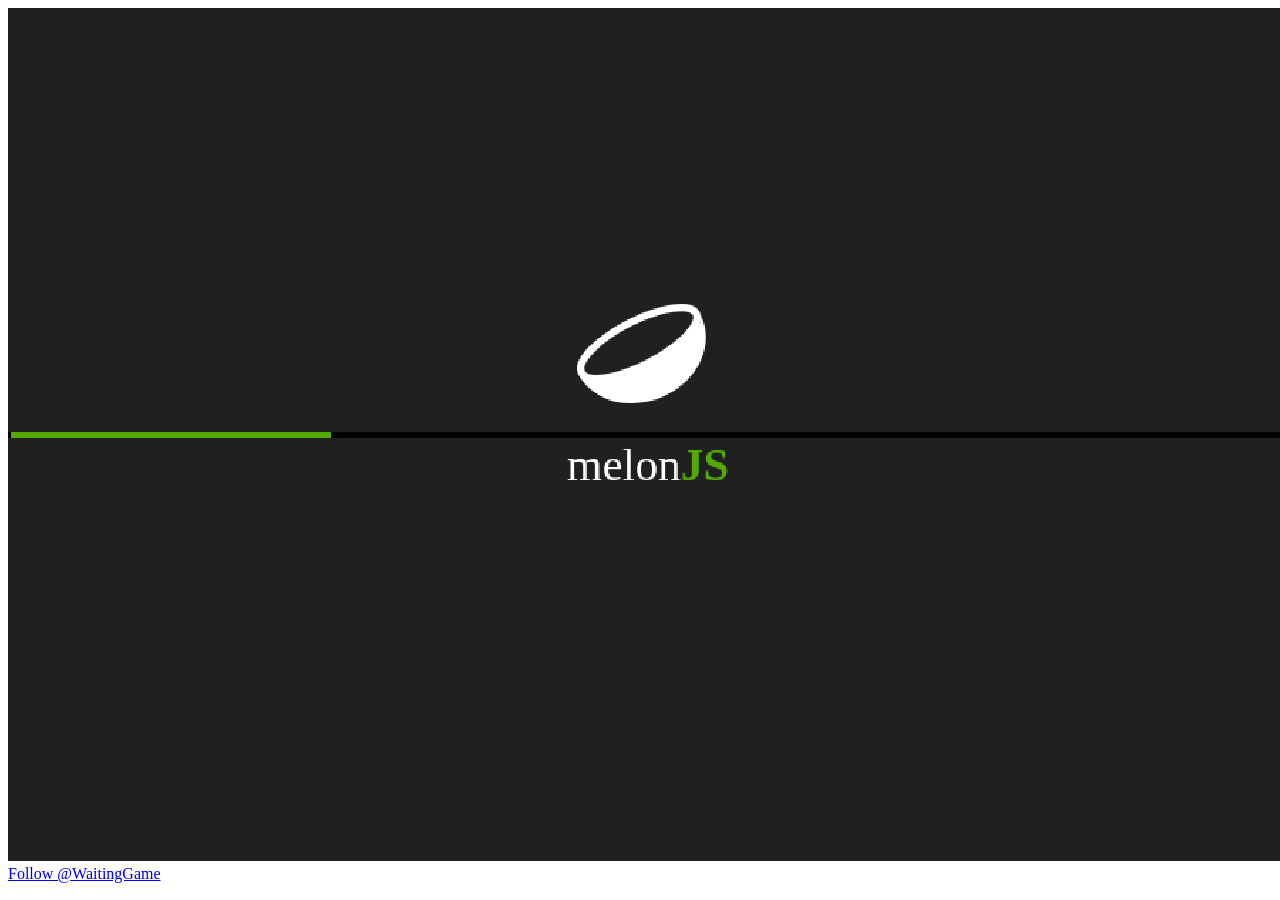
==== games/pizzaDelivery/pizza-delivery-master/index.html @ 1d6a6679 "added trivia and pizza delivery game" ====
<!DOCTYPE HTML>
<html lang="en">
  <head>
    <title>Pizza Delivery</title>
    <link rel="apple-touch-icon-precomposed" href="data/img/touch-icon-iphone.png"/>
    <link rel="apple-touch-icon-precomposed" sizes="120x120" href="data/img/touch-icon-iphone-retina.png"/>
    <link rel="shortcut icon" href="data/img/favicon.ico">
    <link rel="stylesheet" type="text/css" media="screen" href="index.css">
    <meta id="viewport" name="viewport" content="width=device-width, initial-scale=1, maximum-scale=1, user-scalable=no">
    <meta name="apple-mobile-web-app-capable" content="yes">
    <meta name="apple-mobile-web-app-status-bar-style" content="black">
    <meta name="apple-mobile-web-app-title" content="Clumsy Bird">
    <meta charset="UTF-8" />
    <meta name="description" content="Clumsy Bird - A Flappy Bird clone using MelonJS"/>
    <meta name="keywords" content="flappybird, flappy, bird, game, html5, melonjs,clone"/>
    <meta name="robots" content="index, follow">
    <meta name="google-site-verification" content="RDZI9SqVaffd48uHfZMv67-YdvviOMe2HuULEYqVgd4" />
    <meta property="og:image" content="http://ellisonleao.github.io/clumsy-bird/data/img/bg.png" />
    <meta property="og:title" content="Clumsy Bird - A Flappy Bird clone using MelonJS"/>
    <meta property="og:url" content="http://ellisonleao.github.io/clumsy-bird/"/>
    <meta property="og:site_name" content="Clumsy Bird - MelonJS"/>

    <!-- Twitter Card -->
    <meta name="twitter:hashtag" content="clumsybird" />
    <meta name="twitter:card" content="summary" />
    <meta name="twitter:site" content="@ellisonleao" />
    <meta name="twitter:creator" content="@ellisonleao" />
    <meta name="twitter:title" content="Clumsy Bird" />
    <meta name="twitter:description" content="A Flappy Bird melonJS clone " />


    <!-- Humans -->
    <link rel="author" href="humans.txt" />

    <link rel="stylesheet" type="text/css" href="addtohomescreen.css">
    <script src="js/addtohomescreen.min.js"></script>
  </head>

  <body>
    <div id="fb-root"></div>
    <script>
      window.fbAsyncInit = function() {
        FB.init({
          appId      : '213642148840283',
          status     : true,
          xfbml      : true
        });
      };

      (function(d, s, id){
         var js, fjs = d.getElementsByTagName(s)[0];
         if (d.getElementById(id)) {return;}
         js = d.createElement(s); js.id = id;
         js.src = "//connect.facebook.net/pt_BR/all.js";
         fjs.parentNode.insertBefore(js, fjs);
       }(document, 'script', 'facebook-jssdk'));
       addToHomescreen();
    </script>
    <!-- Canvas placeholder -->
    <div id="screen"></div>
    <!-- Sharing section -->
    <div id="share">
        <div
            class="fb-share-button"
            data-href="http://ellisonleao.github.io/clumsy-bird/"
            data-type="button_count">
        </div>
        <a
            href="https://twitter.com/ellisonleao"
            class="twitter-follow-button"
            data-show-count="false">Follow @WaitingGame
        </a>
      <div class="google">
        <script>
          (function(i,s,o,g,r,a,m){i['GoogleAnalyticsObject']=r;i[r]=i[r]||function(){
          (i[r].q=i[r].q||[]).push(arguments)},i[r].l=1*new Date();a=s.createElement(o),
          m=s.getElementsByTagName(o)[0];a.async=1;a.src=g;m.parentNode.insertBefore(a,m)
          })(window,document,'script','//www.google-analytics.com/analytics.js','ga');
          ga('create', 'UA-899823-9', 'ellisonleao.github.io');
          ga('send', 'pageview');
        </script>
        <script type="text/javascript"><!--
        google_ad_client = "ca-pub-1107121710553160";
        /* Clumsy Ads */
        google_ad_slot = "4971477596";
        google_ad_width = 728;
        google_ad_height = 90;
        //-->
        </script>
        <script type="text/javascript"
        src="//pagead2.googlesyndication.com/pagead/show_ads.js">
        </script>
      </div>
      <script>
        !function(d,s,id){
          var js,fjs=d.getElementsByTagName(s)[0],
              p=/^http:/.test(d.location)?'http':'https';
          if(!d.getElementById(id)){
            js=d.createElement(s);
            js.id=id;
            js.src=p+'://platform.twitter.com/widgets.js';
            fjs.parentNode.insertBefore(js,fjs);
          }
        }(document, 'script', 'twitter-wjs');
      </script>
    </div>

    <!-- melonJS Library -->
    <script type="text/javascript" src="js/melonJS-2.1.1-min.js"></script>
    <script type="text/javascript" src="js/debugPanel.js" ></script>
    <script type="text/javascript" src="build/clumsy-min.js" ></script>
    <!-- Bootstrap & Mobile optimization tricks -->
    <script type="text/javascript">
      window.onReady(function onReady() {

        game.onload();
        // Mobile browser hacks
        if (me.device.isMobile && !navigator.isCocoonJS) {
          // Prevent the webview from moving on a swipe
          window.document.addEventListener("touchmove", function (e) {
            e.preventDefault();
            window.scroll(0, 0);
            return false;
          }, false);

          // Scroll away mobile GUI
          (function () {
            window.scrollTo(0, 1);
            me.video.onresize(null);
          }).defer();

          me.event.subscribe(me.event.WINDOW_ONRESIZE, function (e) {
            window.scrollTo(0, 1);
          });
        }
      });
    </script>

  </body>
</html>
---- games/pizzaDelivery/pizza-delivery-master/addtohomescreen.css ----
.ath-viewport * {
	-webkit-box-sizing: border-box;
	-moz-box-sizing: border-box;
	box-sizing: border-box;
}

.ath-viewport {
	position: relative;
	z-index: 2147483641;
	pointer-events: none;

	-webkit-tap-highlight-color: rgba(0,0,0,0);
	-webkit-touch-callout: none;
	-webkit-user-select: none;
	-moz-user-select: none;
	-ms-user-select: none;
	user-select: none;
	-webkit-text-size-adjust: none;
	-moz-text-size-adjust: none;
	-ms-text-size-adjust: none;
	-o-text-size-adjust: none;
	text-size-adjust: none;
}

.ath-modal {
	pointer-events: auto !important;
	background: rgba(0,0,0,0.6);
}

.ath-mandatory {
	background: #000;
}

.ath-container {
	pointer-events: auto !important;
	position: absolute;
	z-index: 2147483641;
	padding: 0.7em 0.6em;
	width: 18em;

	background: #eee;
	background-size: 100% auto;

	box-shadow: 0 0.2em 0 #d1d1d1;

	font-family: sans-serif;
	font-size: 15px;
	line-height: 1.5em;
	text-align: center;
}

.ath-ios.ath-phone {
	bottom: 1.8em;
	left: 50%;
	margin-left: -9em;
}

.ath-ios7.ath-tablet {
	left: 0.7em;
	top: 1.8em;
}

.ath-ios6.ath-tablet {
	left: 5em;
	top: 1.8em;
}

.ath-android {
	right: 1.5em;
	top: 1.8em;
}

/* close icon */
.ath-container:before {
	content: '';
	position: relative;
	display: block;
	float: right;
	margin: -0.7em -0.6em 0 0.5em;
	background-image: url([data-uri]);
	background-color: rgba(255,255,255,0.8);
	background-size: 50%;
	background-repeat: no-repeat;
	background-position: 50%;
	width: 2.7em;
	height: 2.7em;
	text-align: center;
	overflow: hidden;
	color: #a33;
	z-index: 2147483642;
}

.ath-container.ath-icon:before {
	position: absolute;
	top: 0;
	right: 0;
	margin: 0;
	float: none;
}

.ath-mandatory .ath-container:before {
	display: none;
}

.ath-container.ath-android:before {
	float: left;
	margin: -0.7em 0.5em 0 -0.6em;
}

.ath-container.ath-android.ath-icon:before {
	position: absolute;
	right: auto;
	left: 0;
	margin: 0;
	float: none;
}


/* applied only if the application icon is shown */
.ath-container.ath-icon {

}

.ath-action-icon {
	display: inline-block;
	vertical-align: middle;
	background-position: 50%;
	background-repeat: no-repeat;
	text-indent: -9999em;
	overflow: hidden;
}

.ath-android .ath-action-icon {
	width: 1.2em;
	height: 1.8em;
	background-image:url([data-uri]);
	background-size: auto 100%;
}

.ath-ios7 .ath-action-icon {
	width: 1.6em;
	height: 1.6em;
	background-image:url([data-uri]);
	margin-top: -0.3em;
	background-size: auto 100%;
}

.ath-ios6 .ath-action-icon {
	width: 1.8em;
	height: 1.8em;
	background-image:url([data-uri]);
	margin-bottom: 0.4em;
	background-size: 100% auto;
}

.ath-container p {
	margin: 0;
	padding: 0;
	position: relative;
	z-index: 2147483642;
	text-shadow: 0 0.1em 0 #fff;
	font-size: 1.1em;
}

.ath-ios.ath-phone:after {
	content: '';
	background: #eee;
	position: absolute;
	width: 2em;
	height: 2em;
	bottom: -0.9em;
	left: 50%;
	margin-left: -1em;
	-webkit-transform: scaleX(0.9) rotate(45deg);
	transform: scaleX(0.9) rotate(45deg);
	box-shadow: 0.2em 0.2em 0 #d1d1d1;
}

.ath-ios.ath-tablet:after {
	content: '';
	background: #eee;
	position: absolute;
	width: 2em;
	height: 2em;
	top: -0.9em;
	left: 50%;
	margin-left: -1em;
	-webkit-transform: scaleX(0.9) rotate(45deg);
	transform: scaleX(0.9) rotate(45deg);
	z-index: 2147483641;
}

.ath-android:after {
	content: '';
	background: #eee;
	background: -webkit-linear-gradient(-45deg, rgba(238,238,238,0) 0%,rgba(238,238,238,0) 50%,rgba(238,238,238,1) 50%,rgba(238,238,238,1) 100%);
	position: absolute;
	width: 2em;
	height: 2em;
	top: -1.5em;
	right: 0;
}

.ath-application-icon {
	position: relative;
	padding: 0;
	border: 0;
	margin: 0 auto 0.2em auto;
	height: 6em;
	width: 6em;
	z-index: 2147483642;
}

/* OS specific classes */
.ath-container.ath-ios .ath-application-icon {
	border-radius: 1em;
	box-shadow: 0 0.2em 0.4em rgba(0,0,0,0.3),
		inset 0 0.07em 0 rgba(255,255,255,0.5);
	margin: 0 auto 0.4em auto;
}

@media only screen and (orientation: landscape) {
	.ath-container.ath-phone {
		width: 24em;
	}

	.ath-ios.ath-phone {
		margin-left: -12em;
	}

	.ath-ios6:after {
		left: 39%;
	}
}
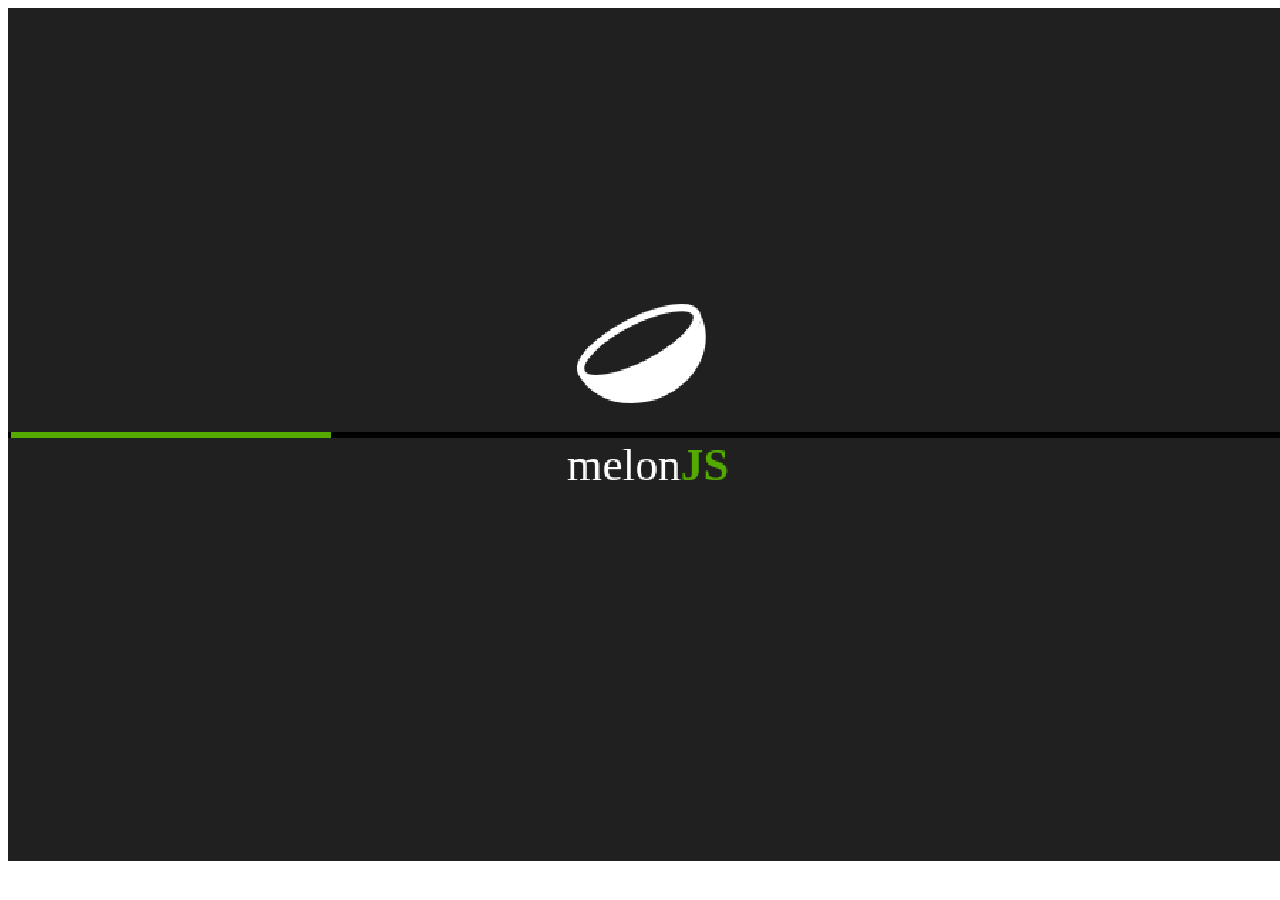
==== commit 4ba4862c: "made changes in pizza delivery index page" ====
--- a/games/pizzaDelivery/pizza-delivery-master/index.html
+++ b/games/pizzaDelivery/pizza-delivery-master/index.html
@@ -20,13 +20,7 @@
     <meta property="og:url" content="http://ellisonleao.github.io/clumsy-bird/"/>
     <meta property="og:site_name" content="Clumsy Bird - MelonJS"/>
 
-    <!-- Twitter Card -->
-    <meta name="twitter:hashtag" content="clumsybird" />
-    <meta name="twitter:card" content="summary" />
-    <meta name="twitter:site" content="@ellisonleao" />
-    <meta name="twitter:creator" content="@ellisonleao" />
-    <meta name="twitter:title" content="Clumsy Bird" />
-    <meta name="twitter:description" content="A Flappy Bird melonJS clone " />
+
 
 
     <!-- Humans -->
@@ -59,51 +53,7 @@
     <!-- Canvas placeholder -->
     <div id="screen"></div>
     <!-- Sharing section -->
-    <div id="share">
-        <div
-            class="fb-share-button"
-            data-href="http://ellisonleao.github.io/clumsy-bird/"
-            data-type="button_count">
-        </div>
-        <a
-            href="https://twitter.com/ellisonleao"
-            class="twitter-follow-button"
-            data-show-count="false">Follow @WaitingGame
-        </a>
-      <div class="google">
-        <script>
-          (function(i,s,o,g,r,a,m){i['GoogleAnalyticsObject']=r;i[r]=i[r]||function(){
-          (i[r].q=i[r].q||[]).push(arguments)},i[r].l=1*new Date();a=s.createElement(o),
-          m=s.getElementsByTagName(o)[0];a.async=1;a.src=g;m.parentNode.insertBefore(a,m)
-          })(window,document,'script','//www.google-analytics.com/analytics.js','ga');
-          ga('create', 'UA-899823-9', 'ellisonleao.github.io');
-          ga('send', 'pageview');
-        </script>
-        <script type="text/javascript"><!--
-        google_ad_client = "ca-pub-1107121710553160";
-        /* Clumsy Ads */
-        google_ad_slot = "4971477596";
-        google_ad_width = 728;
-        google_ad_height = 90;
-        //-->
-        </script>
-        <script type="text/javascript"
-        src="//pagead2.googlesyndication.com/pagead/show_ads.js">
-        </script>
-      </div>
-      <script>
-        !function(d,s,id){
-          var js,fjs=d.getElementsByTagName(s)[0],
-              p=/^http:/.test(d.location)?'http':'https';
-          if(!d.getElementById(id)){
-            js=d.createElement(s);
-            js.id=id;
-            js.src=p+'://platform.twitter.com/widgets.js';
-            fjs.parentNode.insertBefore(js,fjs);
-          }
-        }(document, 'script', 'twitter-wjs');
-      </script>
-    </div>
+
 
     <!-- melonJS Library -->
     <script type="text/javascript" src="js/melonJS-2.1.1-min.js"></script>
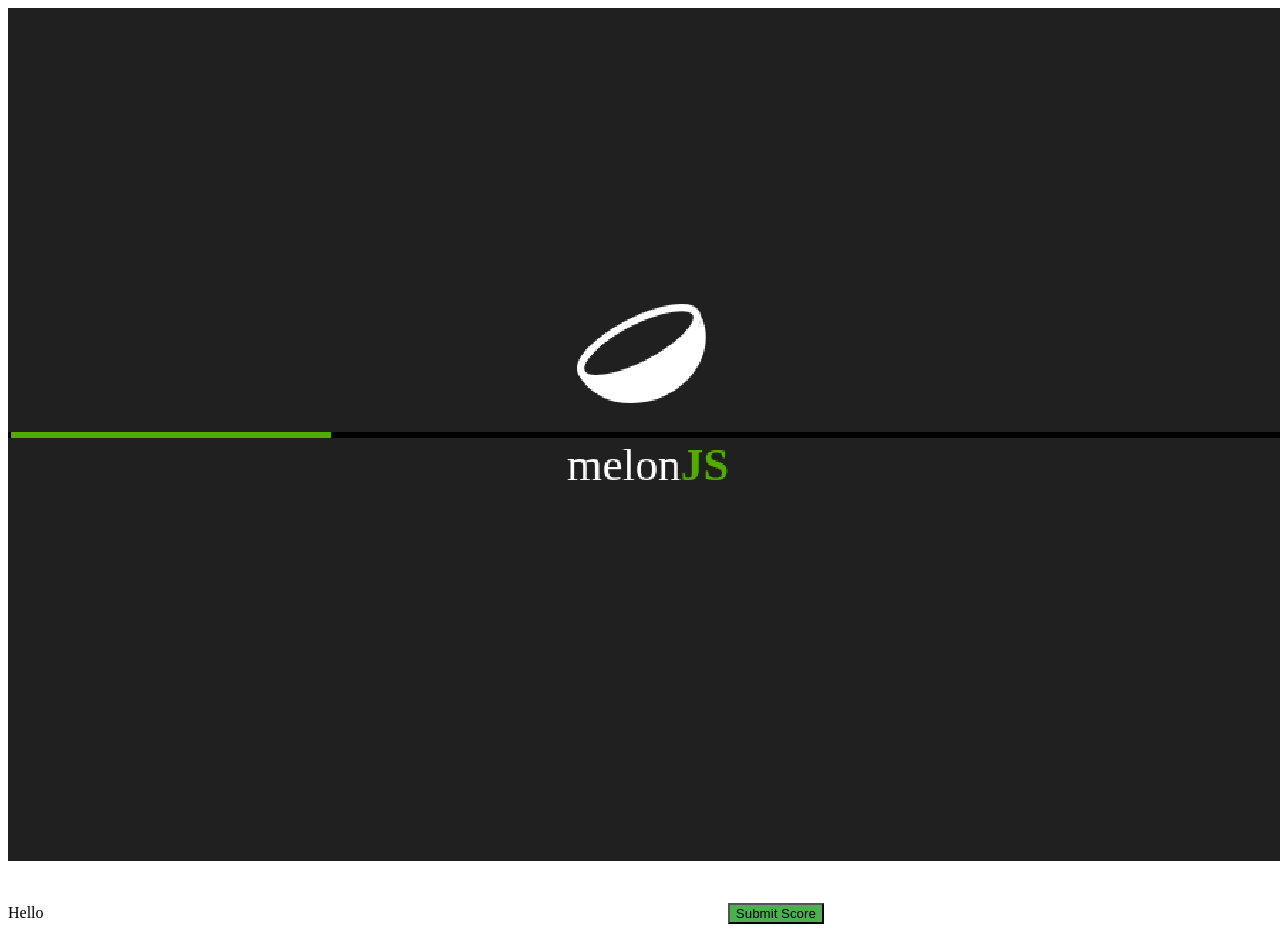
==== commit e1b00cdd: "added redeem function" ====
--- a/games/pizzaDelivery/pizza-delivery-master/index.html
+++ b/games/pizzaDelivery/pizza-delivery-master/index.html
@@ -20,14 +20,12 @@
     <meta property="og:url" content="http://ellisonleao.github.io/clumsy-bird/"/>
     <meta property="og:site_name" content="Clumsy Bird - MelonJS"/>
 
-
-
-
     <!-- Humans -->
     <link rel="author" href="humans.txt" />
 
     <link rel="stylesheet" type="text/css" href="addtohomescreen.css">
     <script src="js/addtohomescreen.min.js"></script>
+      <script src="js/screens/gameover.js"
   </head>
 
   <body>
@@ -52,9 +50,9 @@
     </script>
     <!-- Canvas placeholder -->
     <div id="screen"></div>
-    <!-- Sharing section -->
-
-
+    <!-- button section -->
+      <span id="nca">Hello</span>
+<button id="sbtn" ng-click="addPoints()" style="visibility: visible;margin-top: 1cm;margin-left: 18cm;background-color: #4CAF50;">Submit Score</button>
     <!-- melonJS Library -->
     <script type="text/javascript" src="js/melonJS-2.1.1-min.js"></script>
     <script type="text/javascript" src="js/debugPanel.js" ></script>
